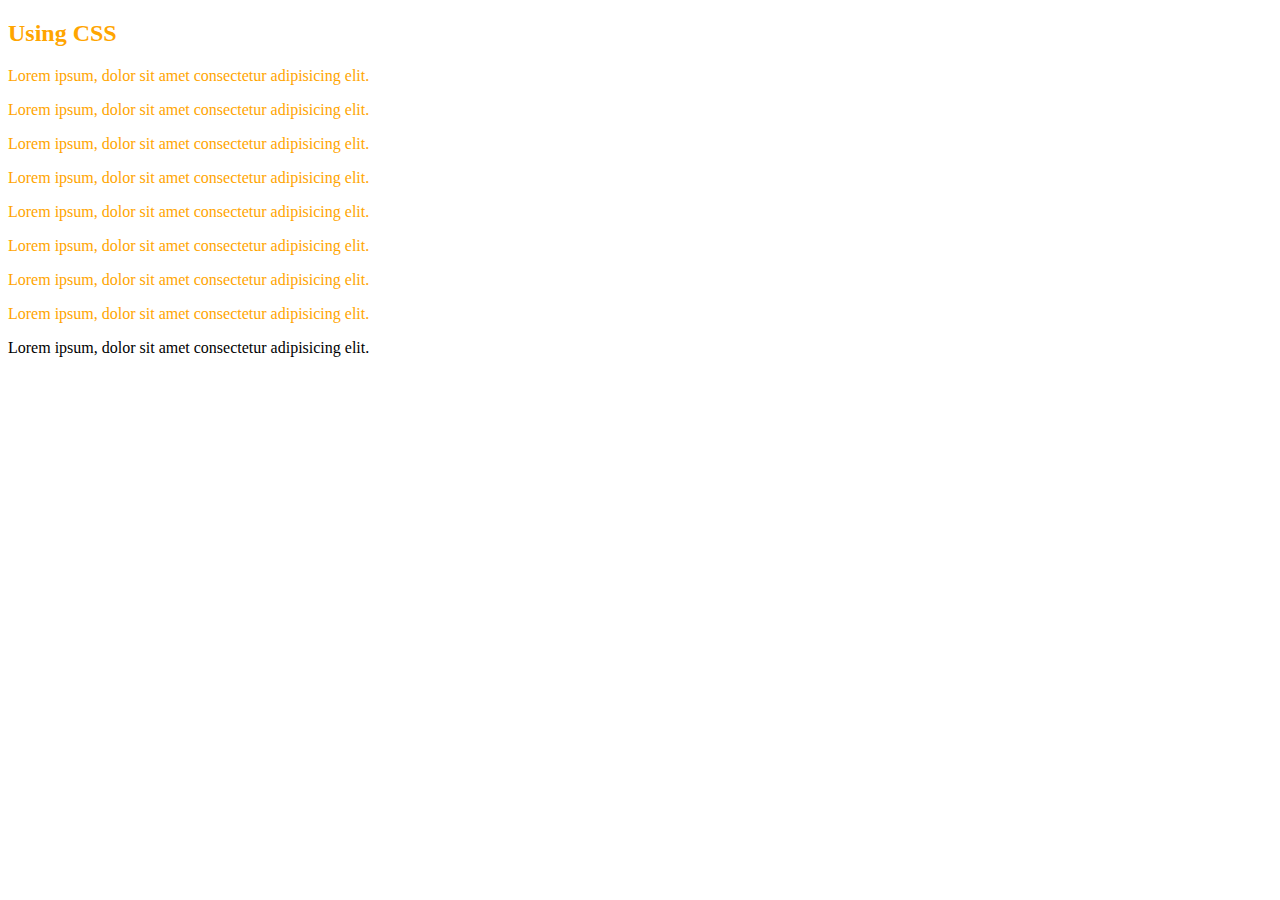
==== styles.html @ a136254b "HTML CSS Inline" ====
<!DOCTYPE html>
<html lang="es-MX">
  <head>
    <title>HTML CSS</title>
  </head>
  <body>
    <h2 style="color:orange">Using CSS</h2>
    <p style="color:orange">
      Lorem ipsum, dolor sit amet consectetur adipisicing elit.
    </p>
    <p style="color:orange">
      Lorem ipsum, dolor sit amet consectetur adipisicing elit.
    </p>
    <p style="color:orange">
      Lorem ipsum, dolor sit amet consectetur adipisicing elit.
    </p>
    <p style="color:orange">
      Lorem ipsum, dolor sit amet consectetur adipisicing elit.
    </p>
    <p style="color:orange">
      Lorem ipsum, dolor sit amet consectetur adipisicing elit.
    </p>
    <p style="color:orange">
      Lorem ipsum, dolor sit amet consectetur adipisicing elit.
    </p>
    <p style="color:orange">
      Lorem ipsum, dolor sit amet consectetur adipisicing elit.
    </p>
    <p style="color:orange">
      Lorem ipsum, dolor sit amet consectetur adipisicing elit.
    </p>
    <p>
      Lorem ipsum, dolor sit amet consectetur adipisicing elit.
    </p>
  </body>
</html>
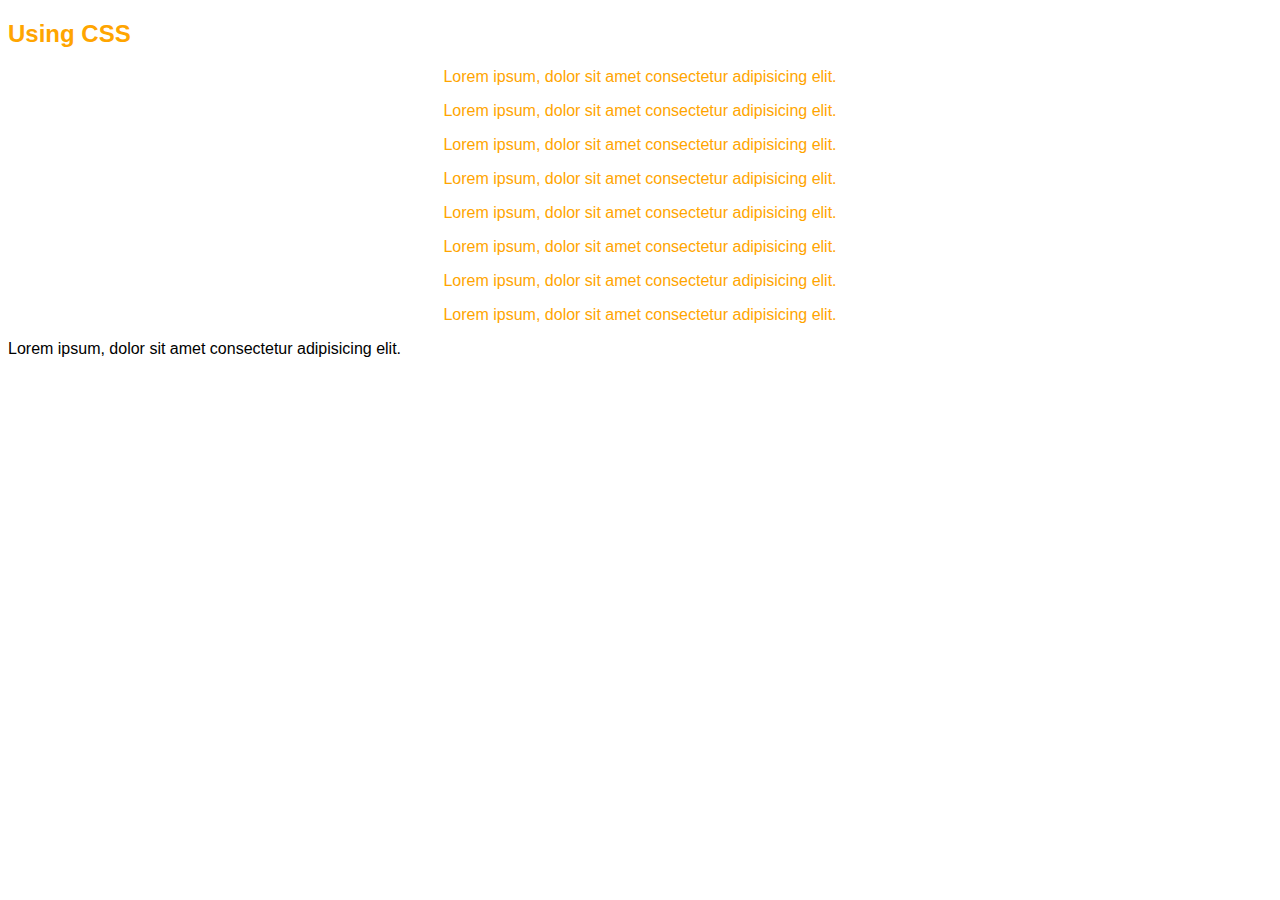
==== commit 46e30910: "HTML CSS" ====
--- a/styles.html
+++ b/styles.html
@@ -3,30 +3,30 @@
   <head>
     <title>HTML CSS</title>
   </head>
-  <body>
-    <h2 style="color:orange">Using CSS</h2>
-    <p style="color:orange">
+  <body style="font-family:Arial;">
+    <h2 style="color:orange;">Using CSS</h2>
+    <p style="color:orange;text-align:center;">
       Lorem ipsum, dolor sit amet consectetur adipisicing elit.
     </p>
-    <p style="color:orange">
+    <p style="color:orange;text-align:center;">
       Lorem ipsum, dolor sit amet consectetur adipisicing elit.
     </p>
-    <p style="color:orange">
+    <p style="color:orange;text-align:center;">
       Lorem ipsum, dolor sit amet consectetur adipisicing elit.
     </p>
-    <p style="color:orange">
+    <p style="color:orange;text-align:center;">
       Lorem ipsum, dolor sit amet consectetur adipisicing elit.
     </p>
-    <p style="color:orange">
+    <p style="color:orange;text-align:center;">
       Lorem ipsum, dolor sit amet consectetur adipisicing elit.
     </p>
-    <p style="color:orange">
+    <p style="color:orange;text-align:center;">
       Lorem ipsum, dolor sit amet consectetur adipisicing elit.
     </p>
-    <p style="color:orange">
+    <p style="color:orange;text-align:center;">
       Lorem ipsum, dolor sit amet consectetur adipisicing elit.
     </p>
-    <p style="color:orange">
+    <p style="color:orange;text-align:center;">
       Lorem ipsum, dolor sit amet consectetur adipisicing elit.
     </p>
     <p>
